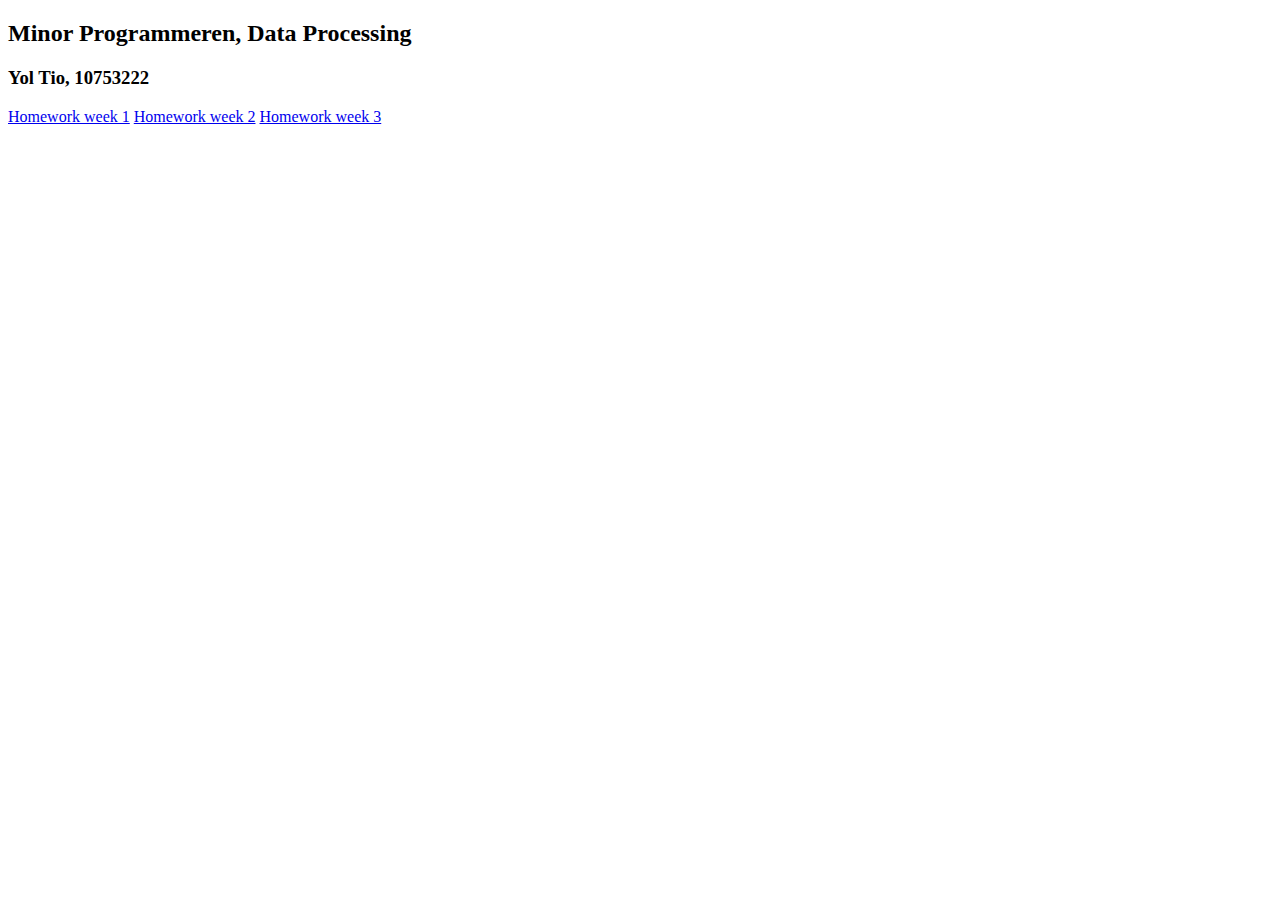
==== index.html @ 61d19506 "Update index.html" ====
<!DOCTYPE html>
<html>
<head>
	<title>Index</title>
	<h2>
		Minor Programmeren, Data Processing
	</h2>
	<h3>
		Yol Tio, 10753222
	</h3>
</head>
<body>
		<a href="https://ythtio.github.io/DataProcessing/Homework/WEEK_1/tvseries.csv">Homework week 1</a>
		<a href="https://ythtio.github.io/DataProcessing/Homework/WEEK_2/debilt.html">Homework week 2</a>
		<a href="https://ythtio.github.io/DataProcessing/blob/master/Homework/Week_3/barchart.html">Homework week 3</a>
</body>
</html>
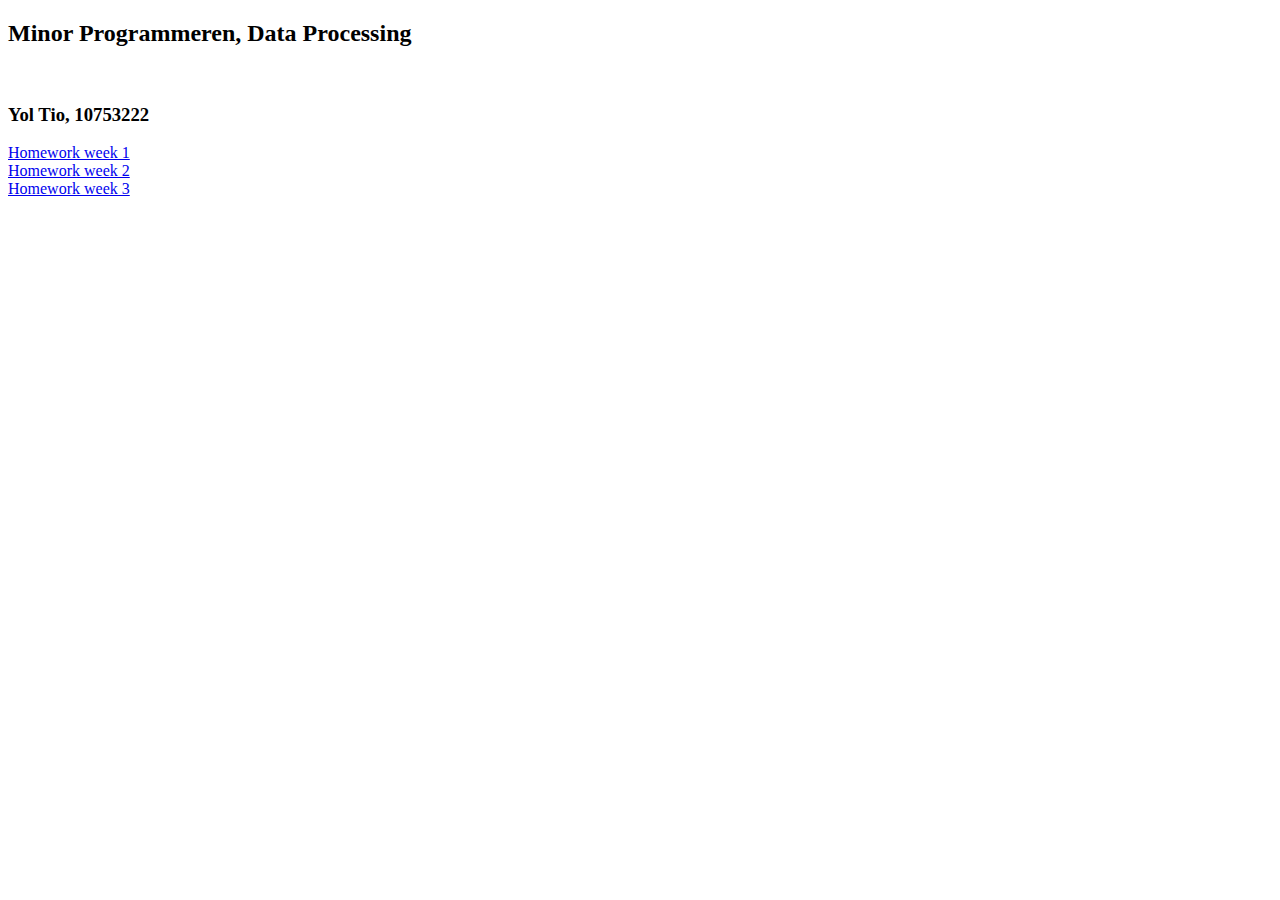
==== commit 564e2200: "Update index.html" ====
--- a/index.html
+++ b/index.html
@@ -5,13 +5,14 @@
 	<h2>
 		Minor Programmeren, Data Processing
 	</h2>
+	<br>
 	<h3>
 		Yol Tio, 10753222
 	</h3>
 </head>
 <body>
-		<a href="https://ythtio.github.io/DataProcessing/Homework/WEEK_1/tvseries.csv">Homework week 1</a>
-		<a href="https://ythtio.github.io/DataProcessing/Homework/WEEK_2/debilt.html">Homework week 2</a>
-		<a href="https://ythtio.github.io/DataProcessing/blob/master/Homework/Week_3/barchart.html">Homework week 3</a>
+		<a href="https://ythtio.github.io/DataProcessing/Homework/WEEK_1/tvseries.csv">Homework week 1</a><br>
+		<a href="https://ythtio.github.io/DataProcessing/Homework/WEEK_2/debilt.html">Homework week 2</a><br>
+		<a href="https://ythtio.github.io/DataProcessing/Homework/Week_3/barchart.html">Homework week 3</a>
 </body>
 </html>
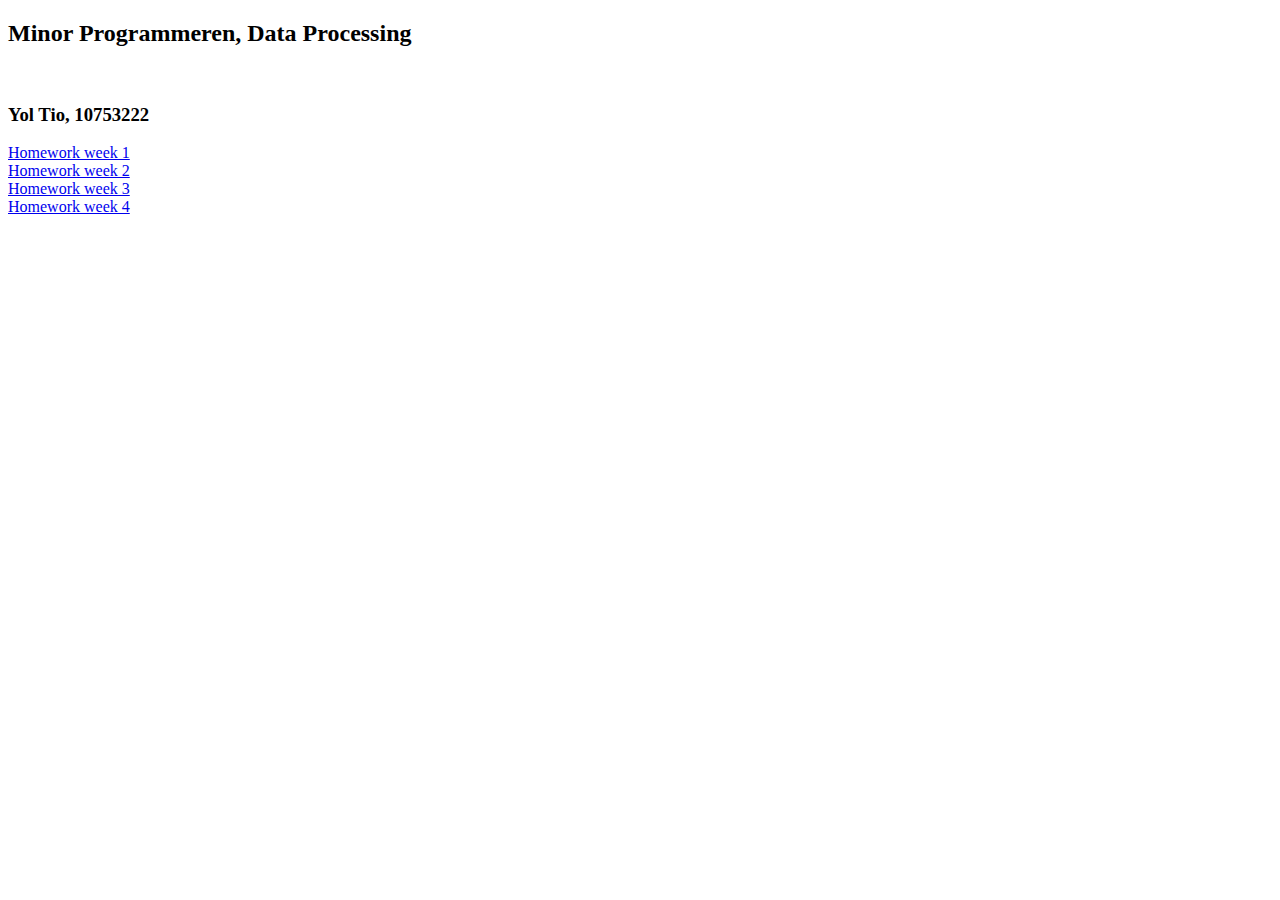
==== commit 905a5b32: "Update index.html" ====
--- a/index.html
+++ b/index.html
@@ -13,6 +13,7 @@
 <body>
 		<a href="https://ythtio.github.io/DataProcessing/Homework/WEEK_1/tvseries.csv">Homework week 1</a><br>
 		<a href="https://ythtio.github.io/DataProcessing/Homework/WEEK_2/debilt.html">Homework week 2</a><br>
-		<a href="https://ythtio.github.io/DataProcessing/Homework/Week_3/barchart.html">Homework week 3</a>
+		<a href="https://ythtio.github.io/DataProcessing/Homework/Week_3/barchart.html">Homework week 3</a><br>
+		<a href="https://ythtio.github.io/DataProcessing/Homework/Week_4/scatterplot.html">Homework week 4</a>
 </body>
 </html>
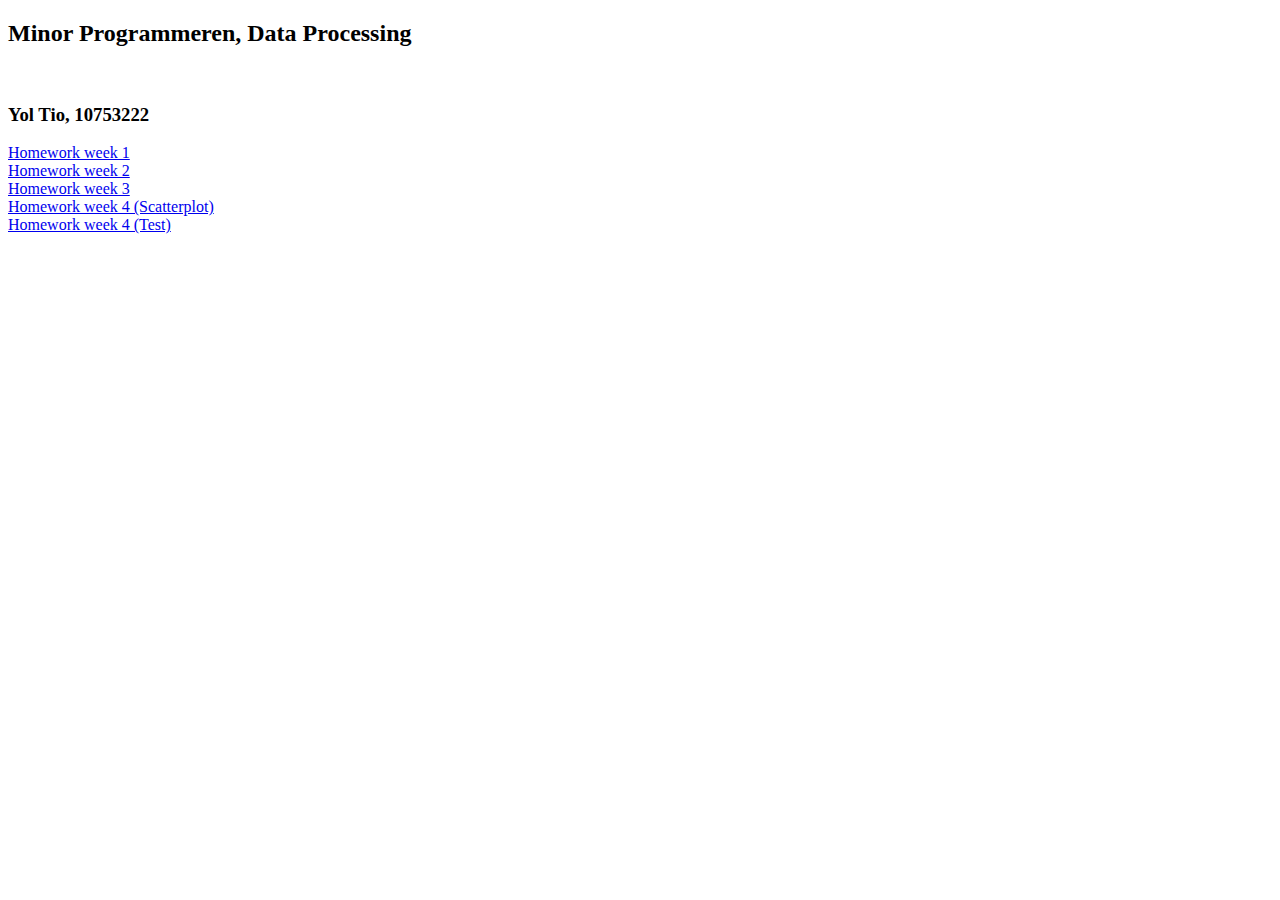
==== commit 08e27d25: "Update index.html" ====
--- a/index.html
+++ b/index.html
@@ -14,6 +14,7 @@
 		<a href="https://ythtio.github.io/DataProcessing/Homework/WEEK_1/tvseries.csv">Homework week 1</a><br>
 		<a href="https://ythtio.github.io/DataProcessing/Homework/WEEK_2/debilt.html">Homework week 2</a><br>
 		<a href="https://ythtio.github.io/DataProcessing/Homework/Week_3/barchart.html">Homework week 3</a><br>
-		<a href="https://ythtio.github.io/DataProcessing/Homework/Week_4/scatterplot.html">Homework week 4</a>
+		<a href="https://ythtio.github.io/DataProcessing/Homework/Week_4/scatterplot.html">Homework week 4 (Scatterplot)</a><br>
+		<a href="https://ythtio.github.io/DataProcessing/Homework/Week_4/svg.html">Homework week 4 (Test)</a>
 </body>
 </html>
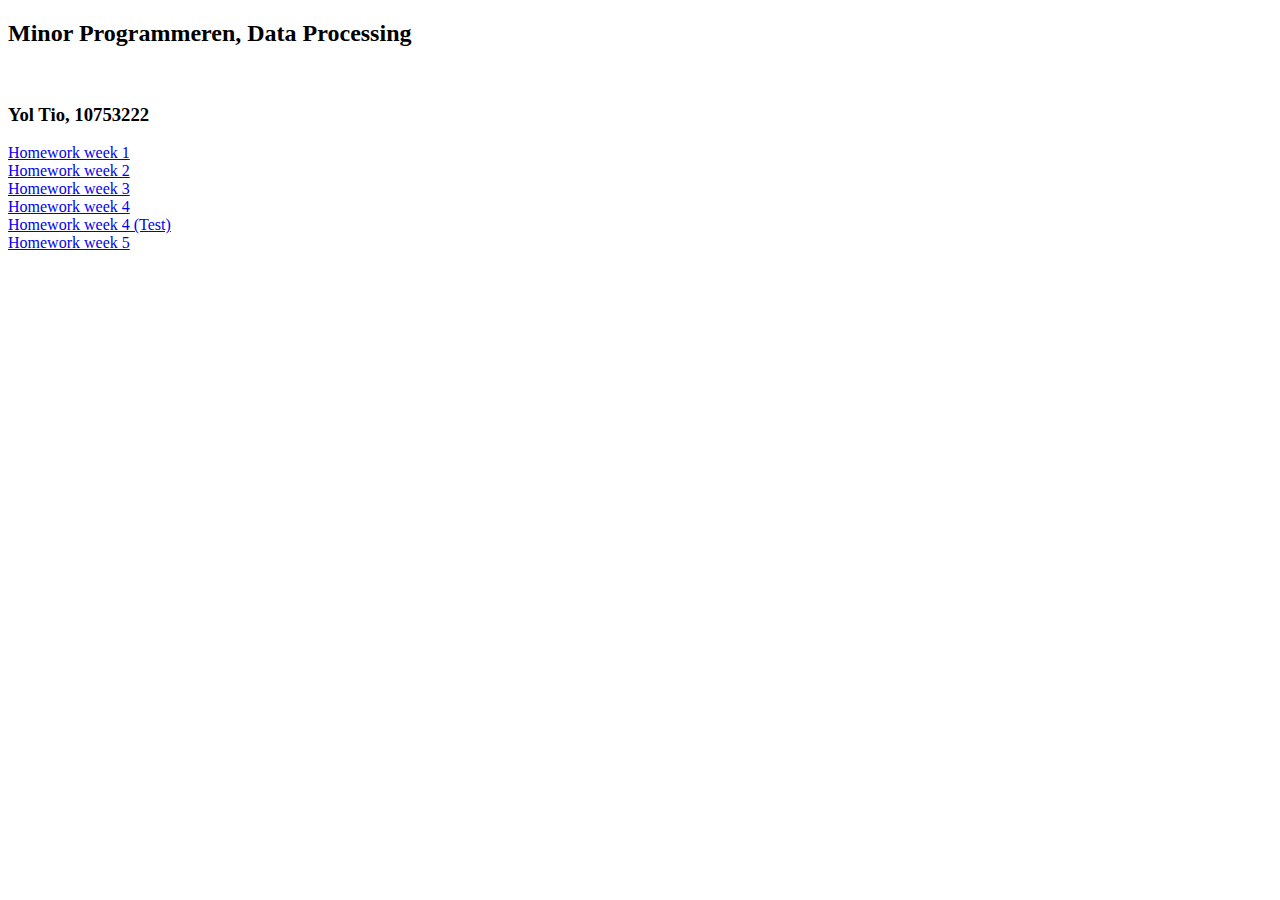
==== commit b2448a40: "Update index.html" ====
--- a/index.html
+++ b/index.html
@@ -14,7 +14,9 @@
 		<a href="https://ythtio.github.io/DataProcessing/Homework/WEEK_1/tvseries.csv">Homework week 1</a><br>
 		<a href="https://ythtio.github.io/DataProcessing/Homework/WEEK_2/debilt.html">Homework week 2</a><br>
 		<a href="https://ythtio.github.io/DataProcessing/Homework/Week_3/barchart.html">Homework week 3</a><br>
-		<a href="https://ythtio.github.io/DataProcessing/Homework/Week_4/scatterplot.html">Homework week 4 (Scatterplot)</a><br>
-		<a href="https://ythtio.github.io/DataProcessing/Homework/Week_4/svg.html">Homework week 4 (Test)</a>
+		<a href="https://ythtio.github.io/DataProcessing/Homework/Week_4/scatterplot.html">Homework week 4 </a><br>
+		<a href="https://ythtio.github.io/DataProcessing/Homework/Week_4/svg.html">Homework week 4 (Test)</a><br>
+		<a href="https://ythtio.github.io/DataProcessing/Homework/Week_5/d3line.html">Homework week 5</a>
+
 </body>
 </html>
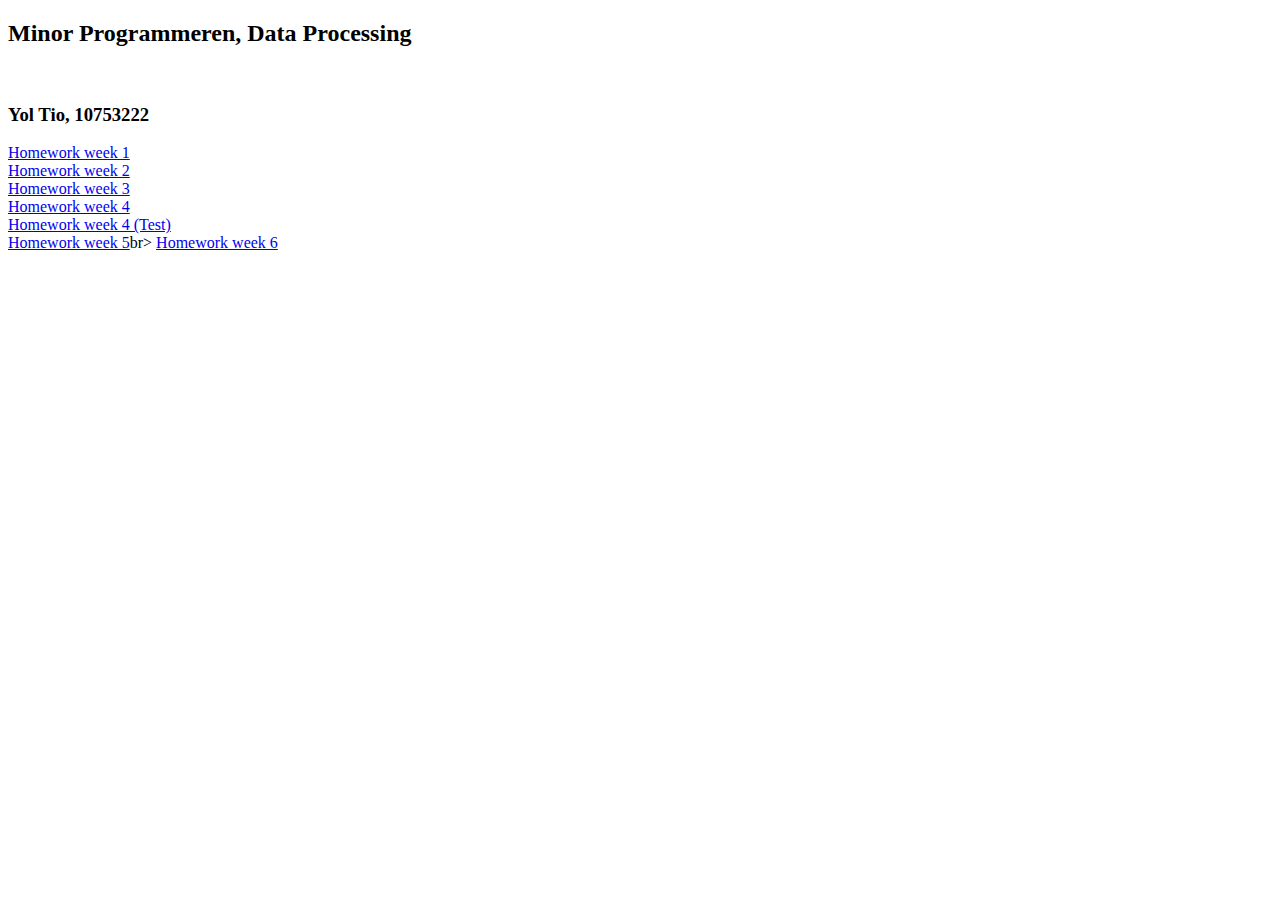
==== commit 282546d9: "Update index.html" ====
--- a/index.html
+++ b/index.html
@@ -16,7 +16,9 @@
 		<a href="https://ythtio.github.io/DataProcessing/Homework/Week_3/barchart.html">Homework week 3</a><br>
 		<a href="https://ythtio.github.io/DataProcessing/Homework/Week_4/scatterplot.html">Homework week 4 </a><br>
 		<a href="https://ythtio.github.io/DataProcessing/Homework/Week_4/svg.html">Homework week 4 (Test)</a><br>
-		<a href="https://ythtio.github.io/DataProcessing/Homework/Week_5/d3line.html">Homework week 5</a>
+		<a href="https://ythtio.github.io/DataProcessing/Homework/Week_5/d3line.html">Homework week 5</a>br>
+		<a href="https://ythtio.github.io/DataProcessing/Homework/Week_6/maps.html">Homework week 6</a>
+
 
 </body>
 </html>
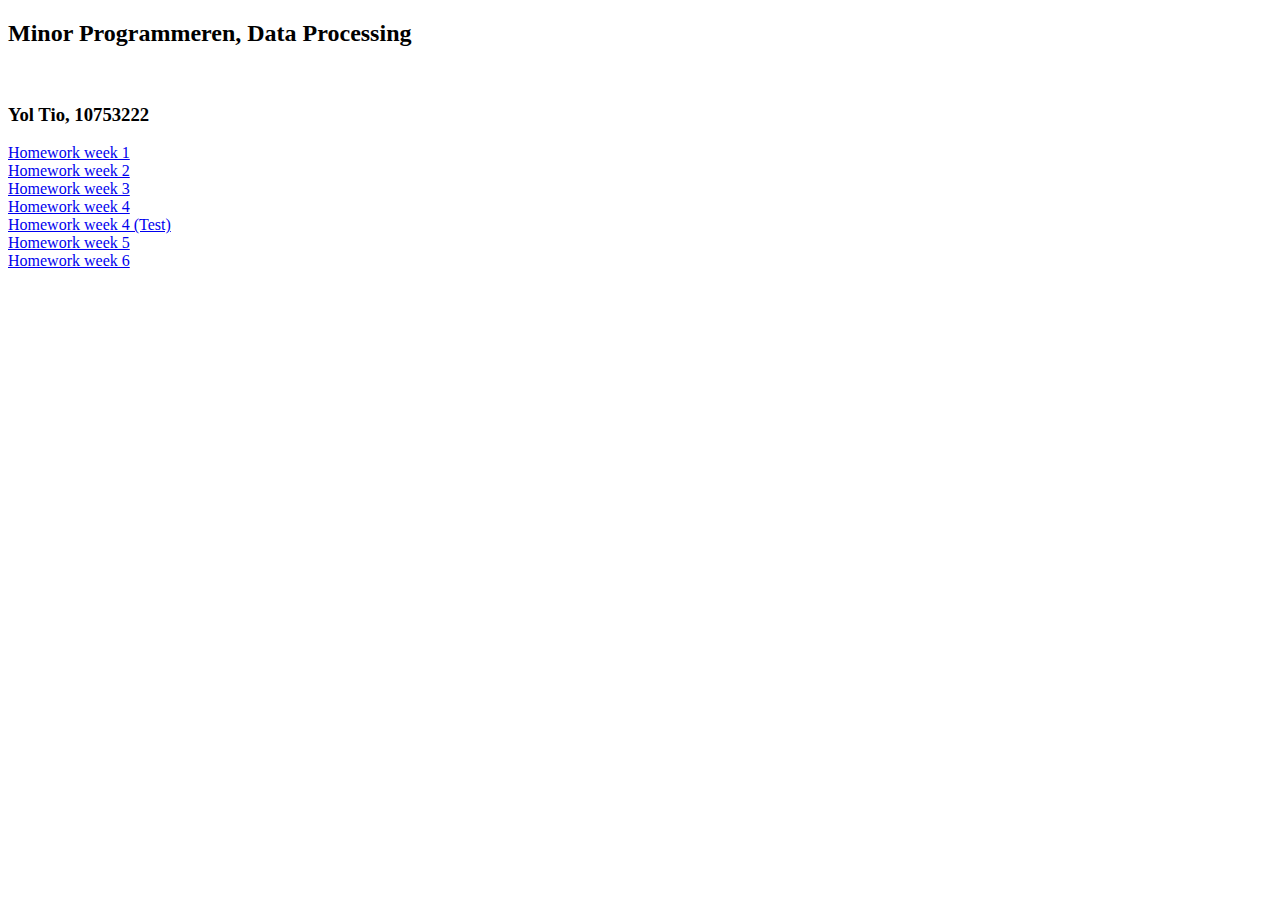
==== commit 4fe8a7b4: "Update index.html" ====
--- a/index.html
+++ b/index.html
@@ -16,7 +16,7 @@
 		<a href="https://ythtio.github.io/DataProcessing/Homework/Week_3/barchart.html">Homework week 3</a><br>
 		<a href="https://ythtio.github.io/DataProcessing/Homework/Week_4/scatterplot.html">Homework week 4 </a><br>
 		<a href="https://ythtio.github.io/DataProcessing/Homework/Week_4/svg.html">Homework week 4 (Test)</a><br>
-		<a href="https://ythtio.github.io/DataProcessing/Homework/Week_5/d3line.html">Homework week 5</a>br>
+		<a href="https://ythtio.github.io/DataProcessing/Homework/Week_5/d3line.html">Homework week 5</a><br>
 		<a href="https://ythtio.github.io/DataProcessing/Homework/Week_6/maps.html">Homework week 6</a>
 
 
